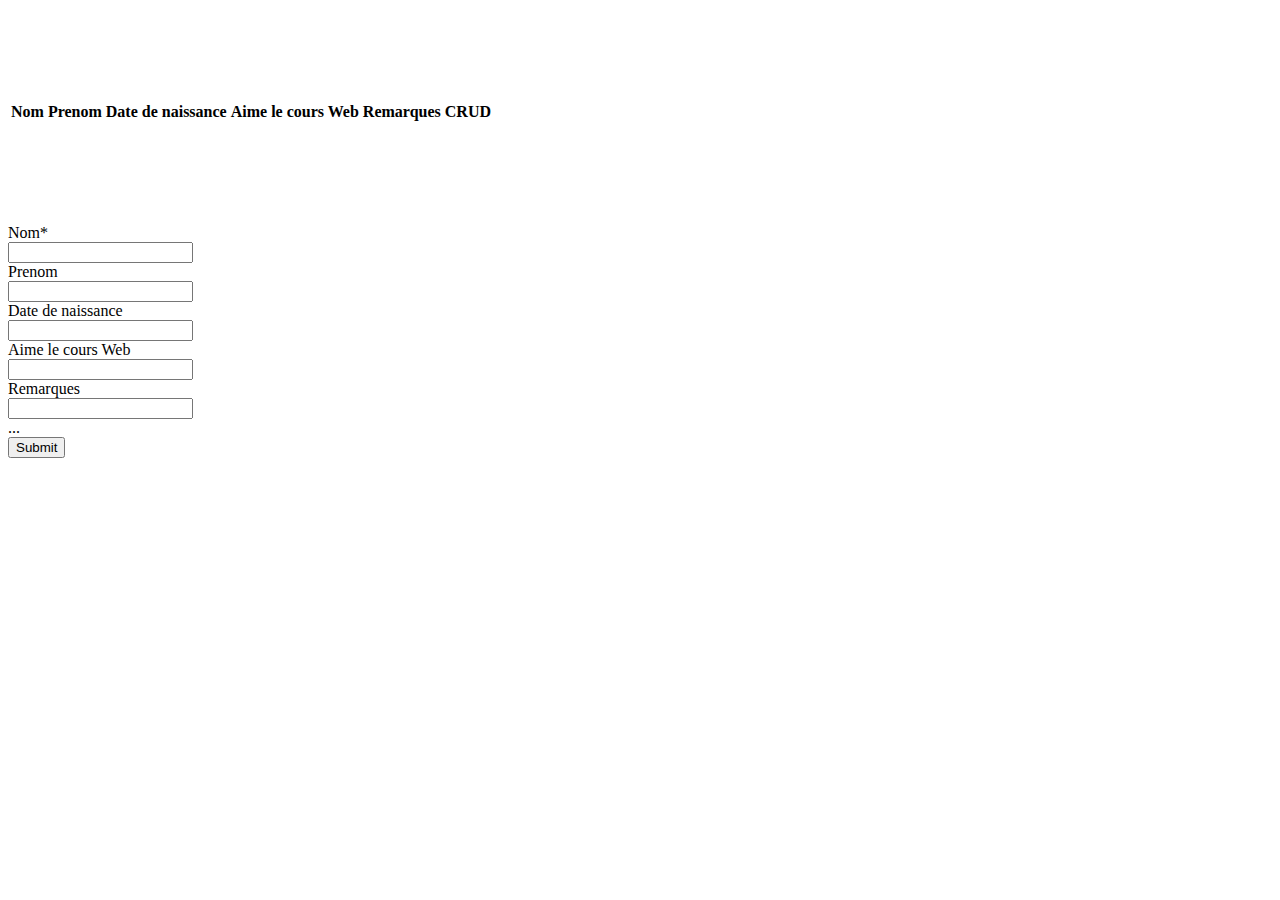
==== TP4/jscrud.html @ c42d16ce "TP4" ====
<!doctype html>
<html lang="fr">


  <head>
    <meta charset='utf-8'>
    <meta name="viewport" content="width=device-width, initial-scale=1, shrink-to-fit=no">
    <script src="https://code.jquery.com/jquery-3.4.1.min.js" crossorigin="anonymous"></script>
    <title>tabletest</title>
    <style>
      body{ margin-top: 5em; }
      .table {
        margin-top: 100px;
        margin-bottom: 100px;
      }
    </style>
  </head>
<body>
  <table class="table"> 
    <thead>
      <tr>
        <th scope="col">Nom</th>
        <th scope="col">Prenom</th>
        <th scope="col">Date de naissance</th>
        <th scope="col">Aime le cours Web</th>
        <th scope="col">Remarques</th>
        <th scope="col">CRUD</th>
      </tr>
    </thead>
  <tbody id="studentsTableBody">
  </tbody>
  </table>
  <form id="addStudentForm" action="" onsubmit="onFormSubmit();">
    <div class="form-group row">
      <label for="inputNom" class="col-sm-2 col-form-label">Nom*</label>
      <div class="col-sm-3">
        <input type="text" class="form-control" id="inputNom" >
    </div>
  </div>
  <div class="form-group row">
    <label for="inputNom" class="col-sm-2 col-form-label">Prenom</label>
    <div class="col-sm-3">
      <input type="text" class="form-control" id="inputNom" >
  </div>
</div>
<div class="form-group row">
  <label for="inputNom" class="col-sm-2 col-form-label">Date de naissance</label>
  <div class="col-sm-3">
    <input type="text" class="form-control" id="inputNom" >
</div>
</div>
<div class="form-group row">
  <label for="inputNom" class="col-sm-2 col-form-label">Aime le cours Web</label>
  <div class="col-sm-3">
    <input type="text" class="form-control" id="inputNom" >
</div>
</div>
<div class="form-group row">
  <label for="inputNom" class="col-sm-2 col-form-label">Remarques </label>
  <div class="col-sm-3">
    <input type="text" class="form-control" id="inputNom" >
</div>
</div>
...
  <div class="form-group row">
    <span class="col-sm-2"></span>
    <div class="col-sm-2">
      <button type="submit" class="btn btn-primary form-control">Submit</button>
    </div>
  </div>
</form> 
<script>
  function onFormSubmit() {
  // prevent the form to be sent to the server
  event.preventDefault();
  let nom = $("#inputNom").val();
  $("#studentsTableBody").append(`<tr><td>${nom}</td><td></td><td></td><td></td><td></td><td></td><td></td></tr>`)}
</script>
</body>
</html>
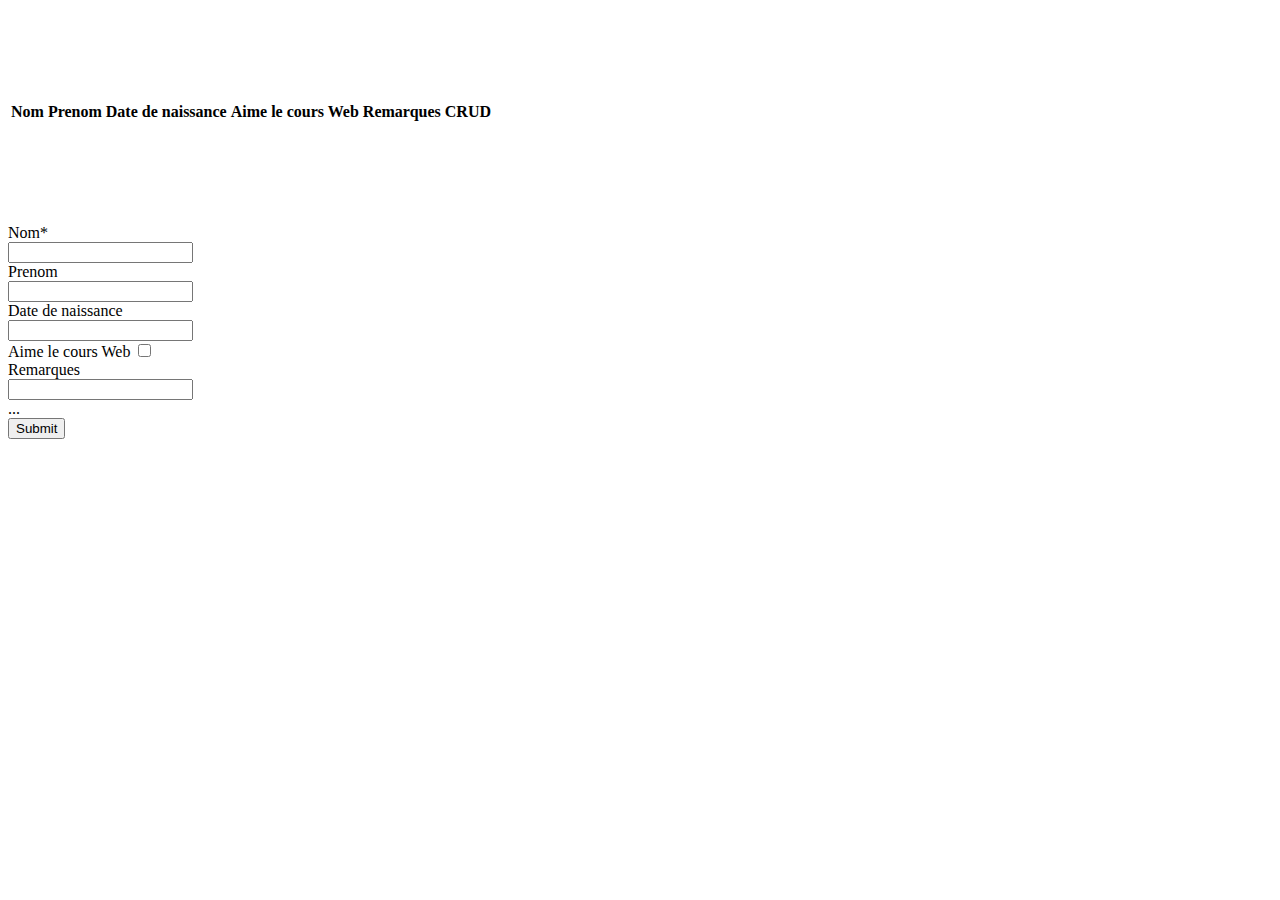
==== commit 12c700ca: "modify" ====
--- a/TP4/jscrud.html
+++ b/TP4/jscrud.html
@@ -15,6 +15,7 @@
       }
     </style>
   </head>
+
 <body>
   <table class="table"> 
     <thead>
@@ -30,6 +31,7 @@
   <tbody id="studentsTableBody">
   </tbody>
   </table>
+
   <form id="addStudentForm" action="" onsubmit="onFormSubmit();">
     <div class="form-group row">
       <label for="inputNom" class="col-sm-2 col-form-label">Nom*</label>
@@ -37,28 +39,32 @@
         <input type="text" class="form-control" id="inputNom" >
     </div>
   </div>
+
   <div class="form-group row">
-    <label for="inputNom" class="col-sm-2 col-form-label">Prenom</label>
+    <label for="inputPrenom" class="col-sm-2 col-form-label">Prenom</label>
     <div class="col-sm-3">
-      <input type="text" class="form-control" id="inputNom" >
+      <input type="text" class="form-control" id="inputPrenom" >
   </div>
 </div>
+
 <div class="form-group row">
-  <label for="inputNom" class="col-sm-2 col-form-label">Date de naissance</label>
+  <label for="inputNaissance" class="col-sm-2 col-form-label">Date de naissance</label>
   <div class="col-sm-3">
-    <input type="text" class="form-control" id="inputNom" >
+    <input type="text" class="form-control" id="inputNaissance" >
 </div>
 </div>
+
 <div class="form-group row">
   <label for="inputNom" class="col-sm-2 col-form-label">Aime le cours Web</label>
+
+    <input type="checkbox" id="inputAime" name="sex" value="J'adore">
+
+</div>
+
+<div class="form-group row">
+  <label for="inputRemarques" class="col-sm-2 col-form-label">Remarques </label>
   <div class="col-sm-3">
-    <input type="text" class="form-control" id="inputNom" >
-</div>
-</div>
-<div class="form-group row">
-  <label for="inputNom" class="col-sm-2 col-form-label">Remarques </label>
-  <div class="col-sm-3">
-    <input type="text" class="form-control" id="inputNom" >
+    <input type="text" class="form-control" id="inputRemarques" >
 </div>
 </div>
 ...
@@ -74,7 +80,14 @@
   // prevent the form to be sent to the server
   event.preventDefault();
   let nom = $("#inputNom").val();
-  $("#studentsTableBody").append(`<tr><td>${nom}</td><td></td><td></td><td></td><td></td><td></td><td></td></tr>`)}
+  let Prenom = $("#inputPrenom").val();
+  let Naissance = $("#inputNaissance").val();
+  let Aime = $("#inputAime").val();
+  let Remarques = $("#inputRemarques").val();
+
+  $("#studentsTableBody").append(`<tr><td>${nom}</td><td>${Prenom}</td><td>${Naissance}</td><td>${Aime}</td><td>${Remarques}</td><td></td><td></td></tr>`)
+  
+  }
 </script>
 </body>
 </html>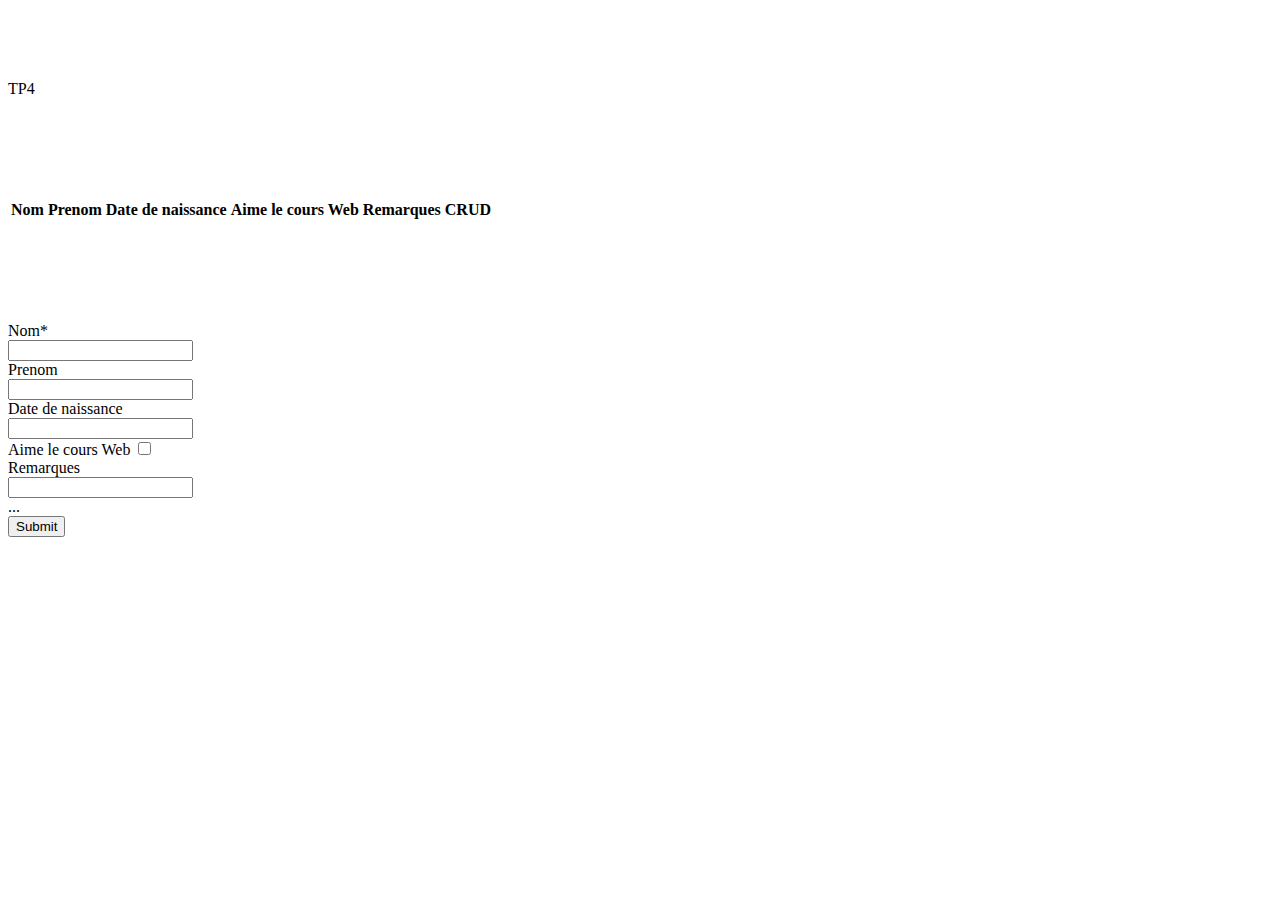
==== commit 2605824c: "modify" ====
--- a/TP4/jscrud.html
+++ b/TP4/jscrud.html
@@ -17,6 +17,7 @@
   </head>
 
 <body>
+  TP4
   <table class="table"> 
     <thead>
       <tr>
